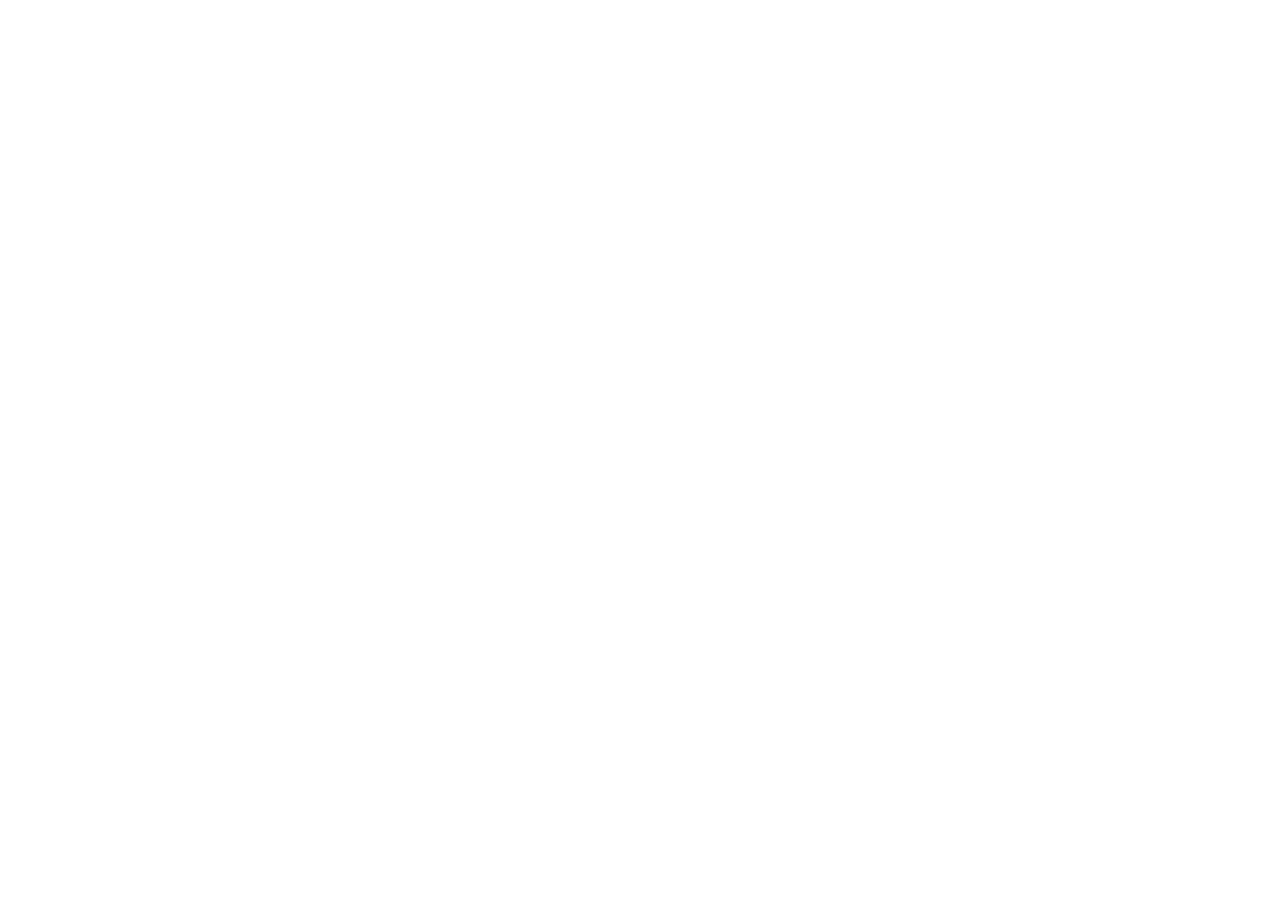
==== index.html @ 25e2f11e "pagina-de-captura" ====
<!DOCTYPE html>
<html lang="en">
<head>
    <meta charset="UTF-8">
    <meta name="viewport" content="width=device-width, initial-scale=1.0">
    <link rel="stylesheet" href="style.css">
    <title>Document</title>
</head>
<body>
    
</body>
</html>
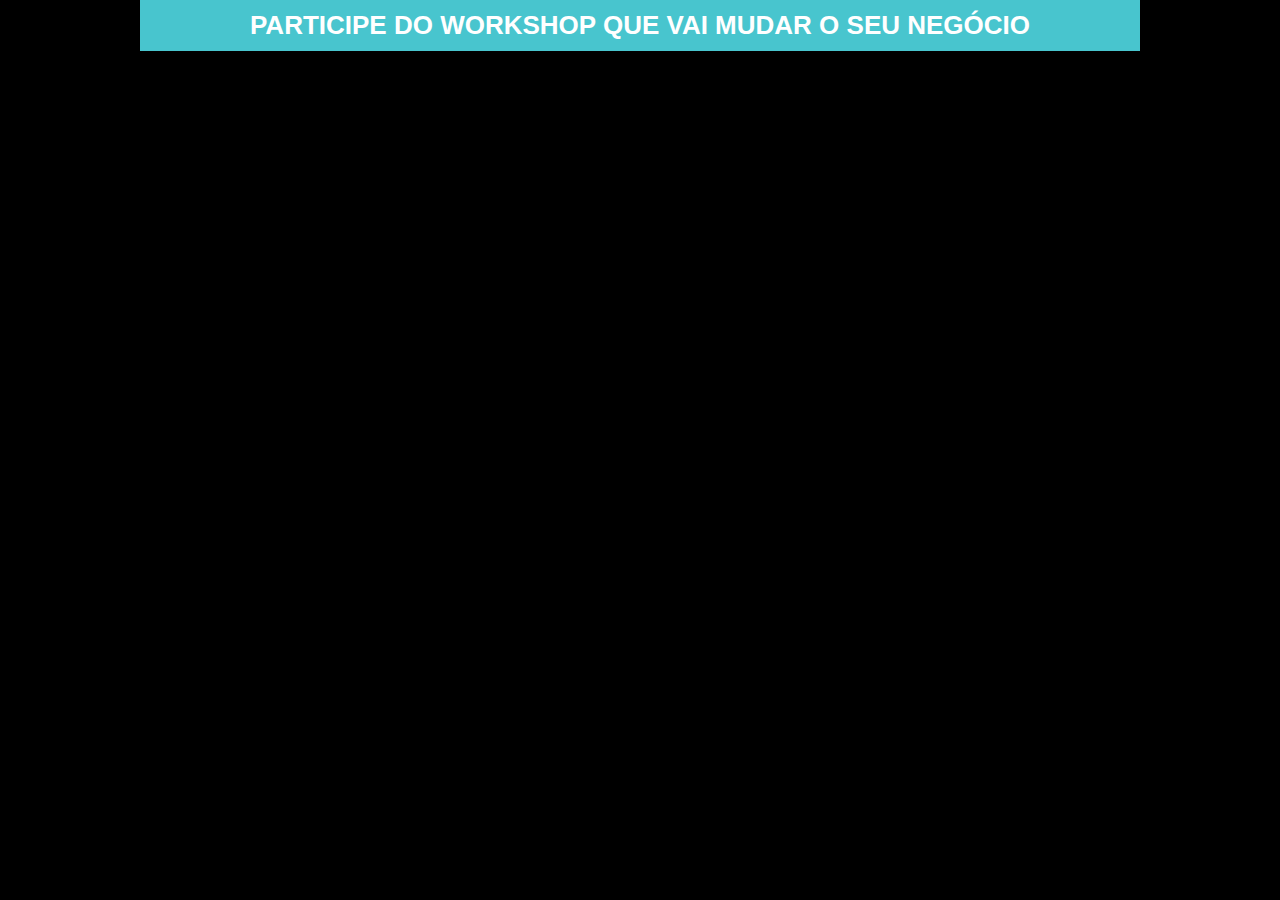
==== commit f4d43310: "pagina-de-captura" ====
--- a/index.html
+++ b/index.html
@@ -4,9 +4,13 @@
     <meta charset="UTF-8">
     <meta name="viewport" content="width=device-width, initial-scale=1.0">
     <link rel="stylesheet" href="style.css">
-    <title>Document</title>
+    <title>Workshop</title>
 </head>
 <body>
-    
+    <div class="container">
+        <header>
+            <h1 class="title">PARTICIPE DO WORKSHOP QUE VAI MUDAR O SEU NEGÓCIO</h1>
+        </header>
+    </div>
 </body>
 </html>--- a/style.css
+++ b/style.css
@@ -0,0 +1,25 @@
+*{
+    margin: 0;
+    padding: 0;
+}
+
+body{
+    background-color: black;
+    font-family: Arial, Helvetica, sans-serif;
+}
+
+.container{
+    max-width: 1000px;
+    margin: auto;
+}
+
+header{
+    background-color: #48c5ce;
+    text-align: center;
+    color: white;
+    padding: 10px;
+}
+
+.title{
+    font-size: 26px;
+}